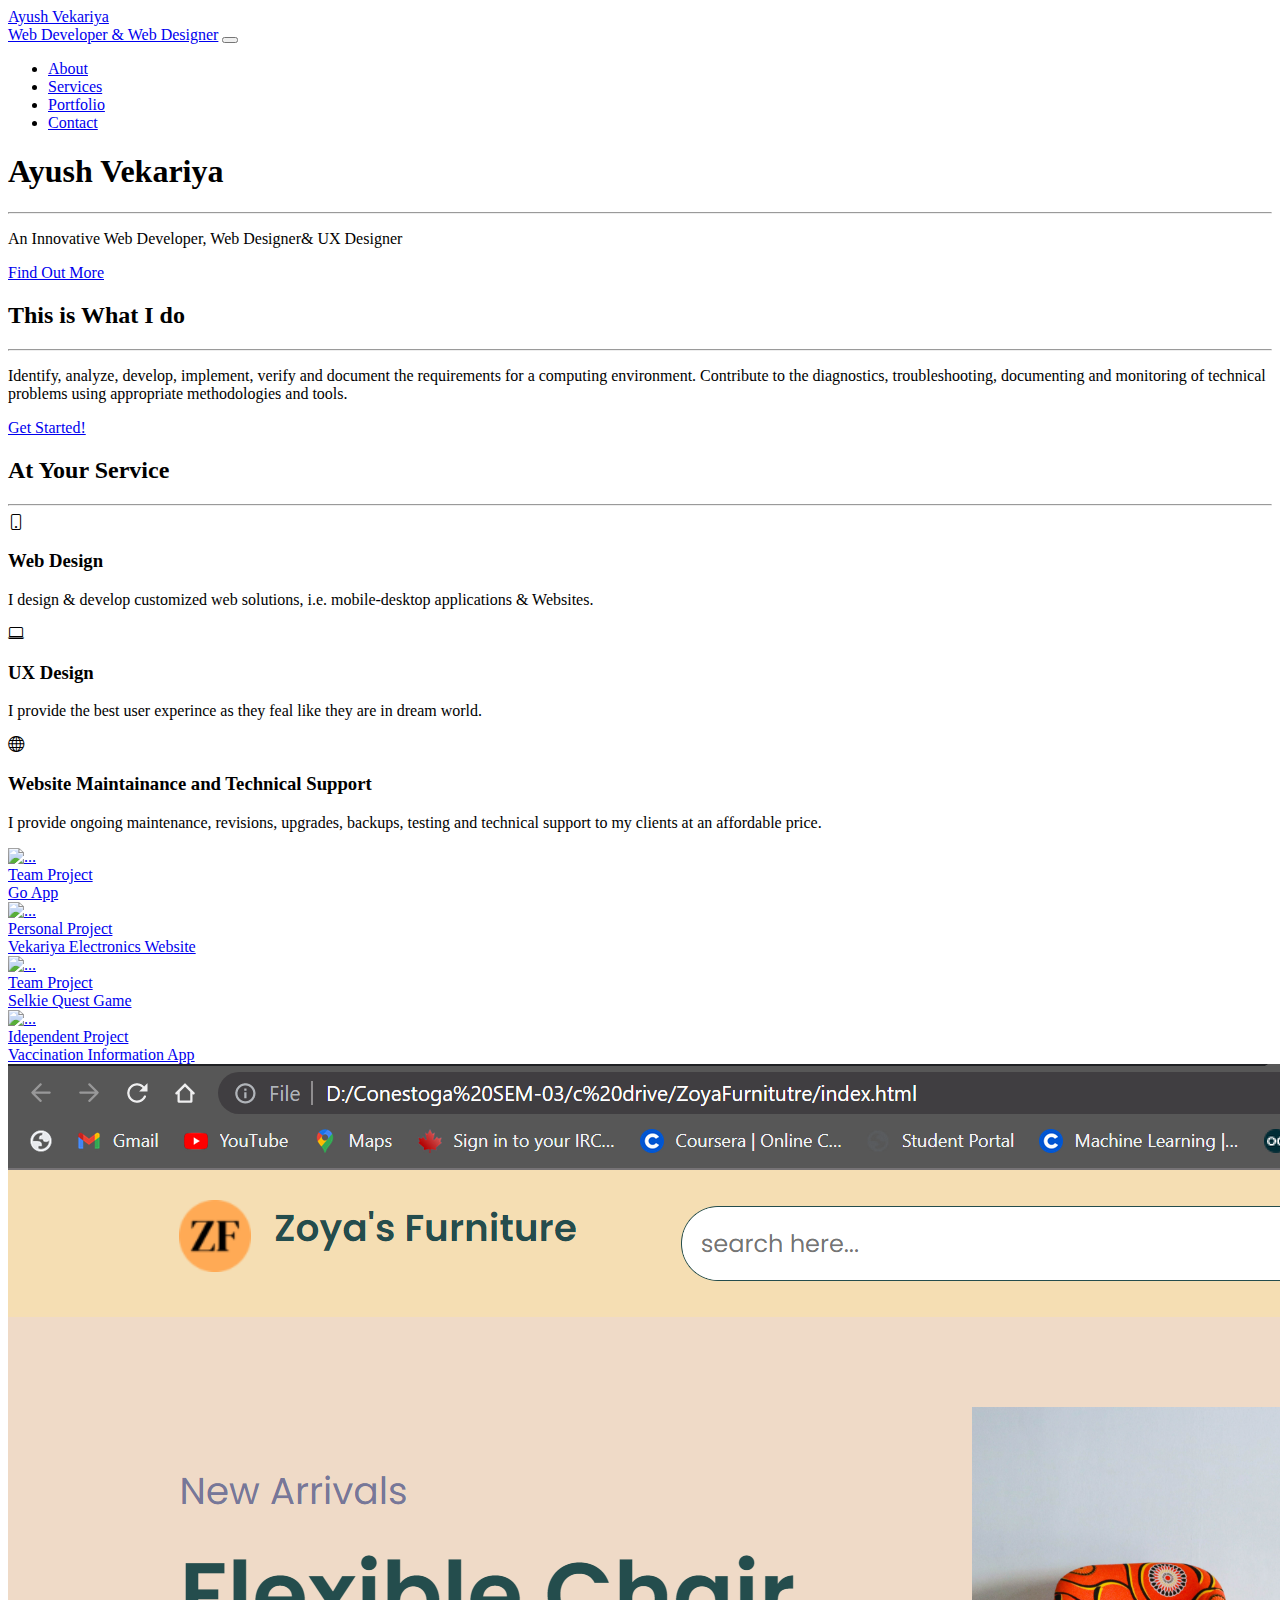
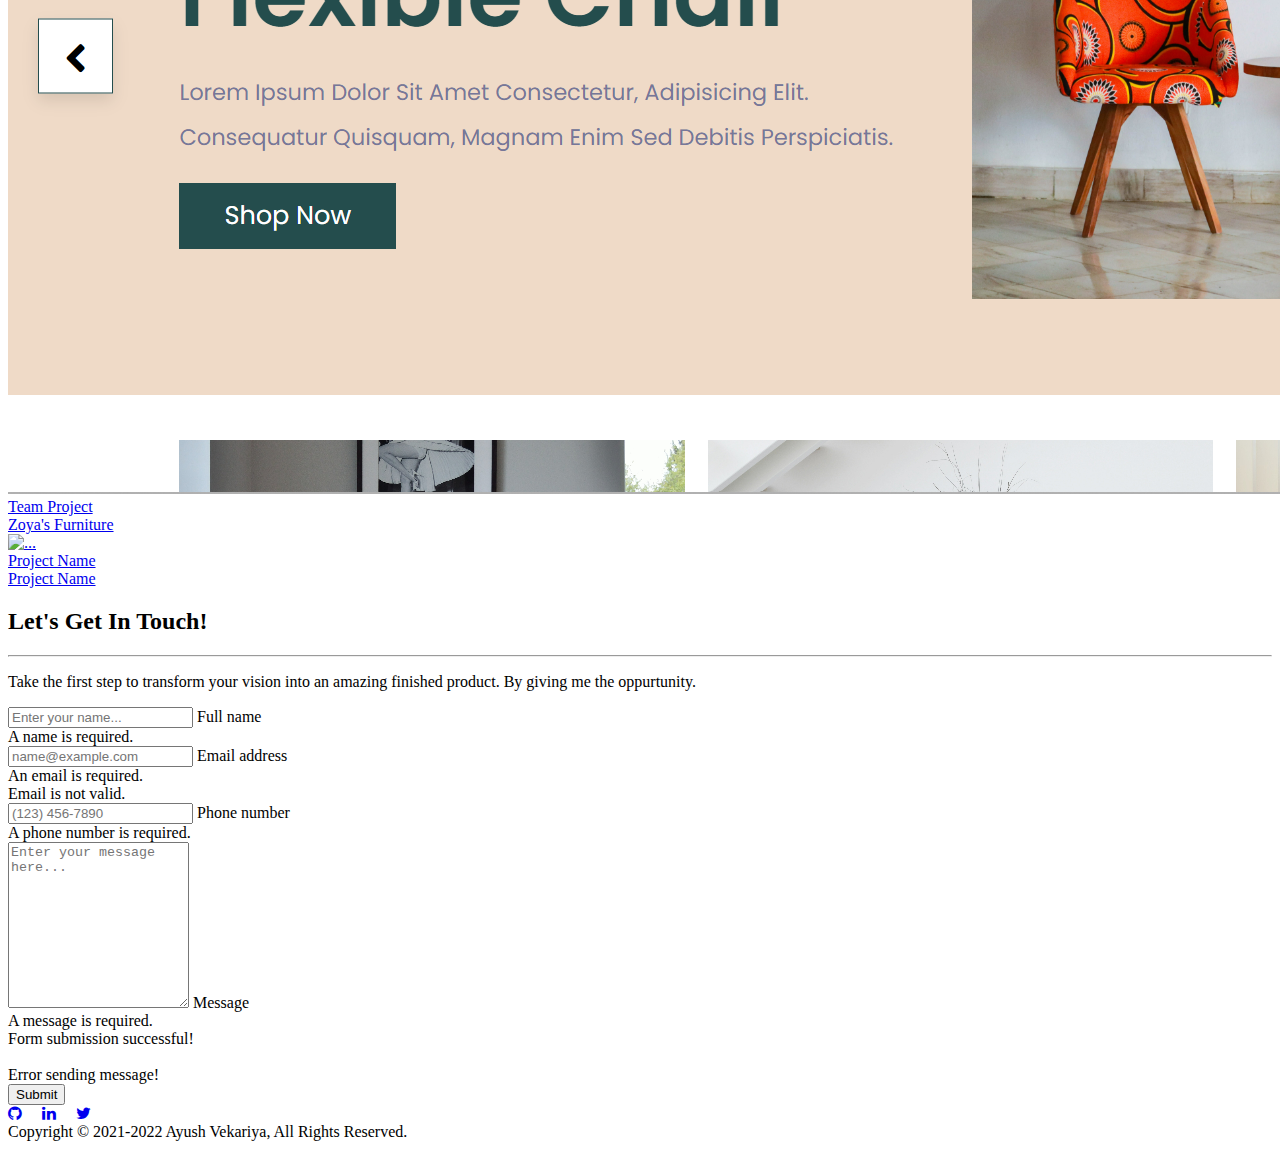
==== index.html @ dc9d815d "Update index.html" ====
<!DOCTYPE html>
<html lang="en">
    <head>
        <meta charset="utf-8" />
        <meta name="viewport" content="width=device-width, initial-scale=1, shrink-to-fit=no" />
        <meta name="description" content="" />
        <meta name="author" content="" />
        <title>Ayush Vekariya - Web Developer &amp; Web Designer </title>
        <!-- Favicon-->
        <link rel="icon" type="image/x-icon" href="assets/favicon.ico" />
        <!-- Bootstrap Icons-->
        <link href="https://cdn.jsdelivr.net/npm/bootstrap-icons@1.5.0/font/bootstrap-icons.css" rel="stylesheet" />
        <!-- Google fonts-->
        <link href="https://fonts.googleapis.com/css?family=Merriweather+Sans:400,700" rel="stylesheet" />
        <link href="https://fonts.googleapis.com/css?family=Merriweather:400,300,300italic,400italic,700,700italic" rel="stylesheet" type="text/css" />
        <!-- SimpleLightbox plugin CSS-->
        <link href="https://cdnjs.cloudflare.com/ajax/libs/SimpleLightbox/2.1.0/simpleLightbox.min.css" rel="stylesheet" />
        <!-- Core theme CSS (includes Bootstrap)-->
        <link href="css/styles.css" rel="stylesheet" />
        <link rel="stylesheet" href="https://maxcdn.bootstrapcdn.com/font-awesome/4.4.0/css/font-awesome.min.css">
    </head>
    <body id="page-top">
        <!-- Navigation-->
        <nav class="navbar navbar-expand-lg navbar-light fixed-top py-3" id="mainNav">
            <div class="container px-4 px-lg-5">
                <a class="navbar-brand" href="#page-top">Ayush Vekariya <br>Web Developer &amp; Web Designer</a>
                <button class="navbar-toggler navbar-toggler-right" type="button" data-bs-toggle="collapse" data-bs-target="#navbarResponsive" aria-controls="navbarResponsive" aria-expanded="false" aria-label="Toggle navigation"><span class="navbar-toggler-icon"></span></button>
                <div class="collapse navbar-collapse" id="navbarResponsive">
                    <ul class="navbar-nav ms-auto my-2 my-lg-0">
                        <li class="nav-item"><a class="nav-link" href="#about">About</a></li>
                        <li class="nav-item"><a class="nav-link" href="#services">Services</a></li>
                        <li class="nav-item"><a class="nav-link" href="#portfolio">Portfolio</a></li>
                        <li class="nav-item"><a class="nav-link" href="#contact">Contact</a></li>
                    </ul>
                </div>
            </div>
        </nav>
        <!-- Masthead-->
        <header class="masthead">
            <div class="container px-4 px-lg-5 h-100">
                <div class="row gx-4 gx-lg-5 h-100 align-items-center justify-content-center text-center">
                    <div class="col-lg-8 align-self-end">
                        <h1 class="text-white font-weight-bold">Ayush Vekariya 
                        </h1>
                        <hr class="divider" />
                    </div>
                    <div class="col-lg-8 align-self-baseline">
                        <p class="text-white-75 mb-5"> An Innovative  Web Developer, Web Designer&amp; UX Designer</p>
                        <a class="btn btn-primary btn-xl" href="#about">Find Out More</a>
                    </div>
                </div>
            </div>
        </header>
        <!-- About-->
        <section class="page-section bg-primary" id="about">
            <div class="container px-4 px-lg-5">
                <div class="row gx-4 gx-lg-5 justify-content-center">
                    <div class="col-lg-8 text-center">
                        <h2 class="text-white mt-0">This is What I do</h2>
                        <hr class="divider divider-light" />
                        <p class="text-white-75 mb-4">Identify, analyze, develop, implement, verify and document the requirements for a computing environment.
                        Contribute to the diagnostics, troubleshooting, documenting and monitoring of technical problems using appropriate methodologies and tools.</p>
                        <a class="btn btn-light btn-xl" href="#services">Get Started!</a>
                    </div>
                </div>
            </div>
        </section>
        <!-- Services-->
        <section class="page-section" id="services">
            <div class="container px-4 px-lg-5">
                <h2 class="text-center mt-0">At Your Service</h2>
                <hr class="divider" />
                <div class="row gx-4 gx-lg-5">
                    <div class="col-lg-3 col-md-6 text-center">
                        <div class="mt-5">
                            <div class="mb-2"><i class="bi-phone fs-1 text-primary"></i></div>
                            <h3 class="h4 mb-2">Web Design</h3>
                            <p class="text-muted mb-0"> I design & develop customized web solutions, i.e. mobile-desktop applications & Websites.</p>
                        </div>
                    </div>
                    <div class="col-lg-3 col-md-6 text-center">
                        <div class="mt-5">
                            <div class="mb-2"><i class="bi-laptop fs-1 text-primary"></i></div>
                            <h3 class="h4 mb-2">UX Design</h3>
                            <p class="text-muted mb-0">I provide the best user experince as they feal like they are in dream world.</p>
                        </div>
                    </div>
                    <div class="col-lg-3 col-md-6 text-center">
                        <div class="mt-5">
                            <div class="mb-2"><i class="bi-globe fs-1 text-primary"></i></div>
                            <h3 class="h4 mb-2">Website Maintainance and Technical Support</h3>
                            <p class="text-muted mb-0">I provide ongoing maintenance, revisions, upgrades, backups, testing and technical support to my clients at an affordable price. </p>
                        </div>
                    </div>
                    <!-- <div class="col-lg-3 col-md-6 text-center">
                        <div class="mt-5">
                            <div class="mb-2"><i class="bi-heart fs-1 text-primary"></i></div>
                            <h3 class="h4 mb-2">Made with love</h3>
                            <p class="text-muted mb-0">Is it really open source if it's not made with love?</p>
                        </div>
                    </div> -->
                </div>
            </div>
        </section>
        <!-- Portfolio-->
        <div id="portfolio">
            <div class="container-fluid p-0">
                <div class="row g-0">
                    <div class="col-lg-4 col-sm-6">
                        <a class="portfolio-box" href="assets/img/portfolio/fullsize/1.jpeg" title="Go App">
                            <img class="img-fluid" src="assets/img/portfolio/thumbnails/1.jpeg" alt="..." />
                            <div class="portfolio-box-caption">
                                <div class="project-category text-white-50">Team Project</div>
                                <div class="project-name">Go App</div>
                            </div>
                        </a>
                    </div>
                    <div class="col-lg-4 col-sm-6">
                        <a class="portfolio-box" href="assets/img/portfolio/fullsize/2.png" title="Vekariya Electronics Website">
                            <img class="img-fluid" src="assets/img/portfolio/thumbnails/2.png" alt="..." />
                            <div class="portfolio-box-caption">
                                <div class="project-category text-white-50">Personal Project</div>
                                <div class="project-name">Vekariya Electronics Website</div>
                            </div>
                        </a>
                    </div>
                    <div class="col-lg-4 col-sm-6">
                        <a class="portfolio-box" href="assets/img/portfolio/fullsize/3.jpg" title="Selkie Quest Game">
                            <img class="img-fluid" src="assets/img/portfolio/thumbnails/3.jpg" alt="..." />
                            <div class="portfolio-box-caption">
                                <div class="project-category text-white-50">Team Project</div>
                                <div class="project-name">Selkie Quest Game</div>
                            </div>
                        </a>
                    </div>
                    <div class="col-lg-4 col-sm-6">
                        <a class="portfolio-box" href="assets/img/portfolio/fullsize/4.png" title="Vaccination Information App">
                            <img class="img-fluid" src="assets/img/portfolio/thumbnails/4.png" alt="..." />
                            <div class="portfolio-box-caption">
                                <div class="project-category text-white-50">Idependent Project</div>
                                <div class="project-name">Vaccination Information App</div>
                            </div>
                        </a>
                    </div>
                    <div class="col-lg-4 col-sm-6">
                        <a class="portfolio-box" href="assets/img/portfolio/fullsize/Zoya.png" title="Zoya's Furniture">
                            <img class="img-fluid" src="assets/img/portfolio/thumbnails/Zoya.png" alt="..." />
                            <div class="portfolio-box-caption">
                                <div class="project-category text-white-50">Team Project</div>
                                <div class="project-name">Zoya's Furniture</div>
                            </div>
                        </a>
                    </div>
                    <div class="col-lg-4 col-sm-6">
                        <a class="portfolio-box" href="assets/img/portfolio/fullsize/6.jpg" title="Project Name">
                            <img class="img-fluid" src="assets/img/portfolio/thumbnails/6.jpg" alt="..." />
                            <div class="portfolio-box-caption p-3">
                                <div class="project-category text-white-50">Project Name</div>
                                <div class="project-name">Project Name</div>
                            </div>
                        </a>
                    </div>
                </div>
            </div>
        </div>
        <!-- Call to action-->
        <!-- <section class="page-section bg-dark text-white">
            <div class="container px-4 px-lg-5 text-center">
                <h2 class="mb-4">Free Download at Start Bootstrap!</h2>
                <a class="btn btn-light btn-xl" href="https://startbootstrap.com/theme/creative/">Download Now!</a>
            </div>
        </section> -->
        <!-- Contact-->
        <section class="page-section" id="contact">
            <div class="container px-4 px-lg-5">
                <div class="row gx-4 gx-lg-5 justify-content-center">
                    <div class="col-lg-8 col-xl-6 text-center">
                        <h2 class="mt-0">Let's Get In Touch!</h2>
                        <hr class="divider" />
                        <p class="text-muted mb-5">Take the first step to transform your vision into an amazing finished product. By giving me the oppurtunity.</p>
                    </div>
                </div>
                <div class="row gx-4 gx-lg-5 justify-content-center mb-5">
                    <div class="col-lg-6">
                        <!-- * * * * * * * * * * * * * * *-->
                        <!-- * * SB Forms Contact Form * *-->
                        <!-- * * * * * * * * * * * * * * *-->
                        <!-- This form is pre-integrated with SB Forms.-->
                        <!-- To make this form functional, sign up at-->
                        <!-- https://startbootstrap.com/solution/contact-forms-->
                        <!-- to get an API token!-->
                        <form id="contactForm" data-sb-form-api-token="API_TOKEN">
                            <!-- Name input-->
                            <div class="form-floating mb-3">
                                <input class="form-control" id="name" type="text" placeholder="Enter your name..." data-sb-validations="required" />
                                <label for="name">Full name</label>
                                <div class="invalid-feedback" data-sb-feedback="name:required">A name is required.</div>
                            </div>
                            <!-- Email address input-->
                            <div class="form-floating mb-3">
                                <input class="form-control" id="email" type="email" placeholder="name@example.com" data-sb-validations="required,email" />
                                <label for="email">Email address</label>
                                <div class="invalid-feedback" data-sb-feedback="email:required">An email is required.</div>
                                <div class="invalid-feedback" data-sb-feedback="email:email">Email is not valid.</div>
                            </div>
                            <!-- Phone number input-->
                            <div class="form-floating mb-3">
                                <input class="form-control" id="phone" type="tel" placeholder="(123) 456-7890" data-sb-validations="required" />
                                <label for="phone">Phone number</label>
                                <div class="invalid-feedback" data-sb-feedback="phone:required">A phone number is required.</div>
                            </div>
                            <!-- Message input-->
                            <div class="form-floating mb-3">
                                <textarea class="form-control" id="message" type="text" placeholder="Enter your message here..." style="height: 10rem" data-sb-validations="required"></textarea>
                                <label for="message">Message</label>
                                <div class="invalid-feedback" data-sb-feedback="message:required">A message is required.</div>
                            </div>
                            <!-- Submit success message-->
                            <!---->
                            <!-- This is what your users will see when the form-->
                            <!-- has successfully submitted-->
                            <div class="d-none" id="submitSuccessMessage">
                               <div class="text-center mb-3">
                                    <div class="fw-bolder">Form submission successful!</div>
                                    <br />
                                    <a href=""></a>
                                </div>
                            </div>
                            <!-- Submit error message-->
                            <!---->
                            <!-- This is what your users will see when there is-->
                            <!-- an error submitting the form-->
                            <div class="d-none" id="submitErrorMessage"><div class="text-center text-danger mb-3">Error sending message!</div></div>
                            <!-- Submit Button-->
                            <div class="d-grid"><button class="btn btn-primary btn-xl disabled" id="submitButton" type="submit">Submit</button></div>
                        </form>
                    </div>
                </div>
                <div class="row gx-4 gx-lg-5 justify-content-center">
                    <div class="col-lg-4 text-center mb-5 mb-lg-0">
                        <a href="https://github.com/AyushV75" class="wow fadeInUp" data-wow-delay=".4s"><i class="fa fa-github"></i></a>&nbsp;&nbsp;&nbsp;&nbsp;
                        <a href="https://www.linkedin.com/in/ayush-vekariya-3607ba220/" class="wow fadeInUp" data-wow-delay=".5s"><i class="fa fa-linkedin"></i></a>&nbsp;&nbsp;&nbsp;&nbsp;
                        <a href="https://twitter.com/AyushVekariya?t=LceZ8kjM4Z-zGtiPmvy_Mw&s=09" class="wow fadeInUp" data-wow-delay=".5s"><i class="fa fa-twitter"></i></a>
                    </div>
                </div>
            </div>
        </section>
        <!-- Footer-->
        <footer class="bg-light py-5">
            <div class="container px-4 px-lg-5"><div class="small text-center text-muted">Copyright &copy; 2021-2022 Ayush Vekariya, All Rights Reserved.</div>
        </div>
        </footer>
        <!-- Bootstrap core JS-->
        <script src="https://cdn.jsdelivr.net/npm/bootstrap@5.1.3/dist/js/bootstrap.bundle.min.js"></script>
        <!-- SimpleLightbox plugin JS-->
        <script src="https://cdnjs.cloudflare.com/ajax/libs/SimpleLightbox/2.1.0/simpleLightbox.min.js"></script>
        <!-- Core theme JS-->
        <script src="js/scripts.js"></script>
        <!-- * * * * * * * * * * * * * * * * * * * * * * * * * * * * * * * * * * * * * * * *-->
        <!-- * *                               SB Forms JS                               * *-->
        <!-- * * Activate your form at https://startbootstrap.com/solution/contact-forms * *-->
        <!-- * * * * * * * * * * * * * * * * * * * * * * * * * * * * * * * * * * * * * * * *-->
        <script src="https://cdn.startbootstrap.com/sb-forms-latest.js"></script>
    </body>
</html>
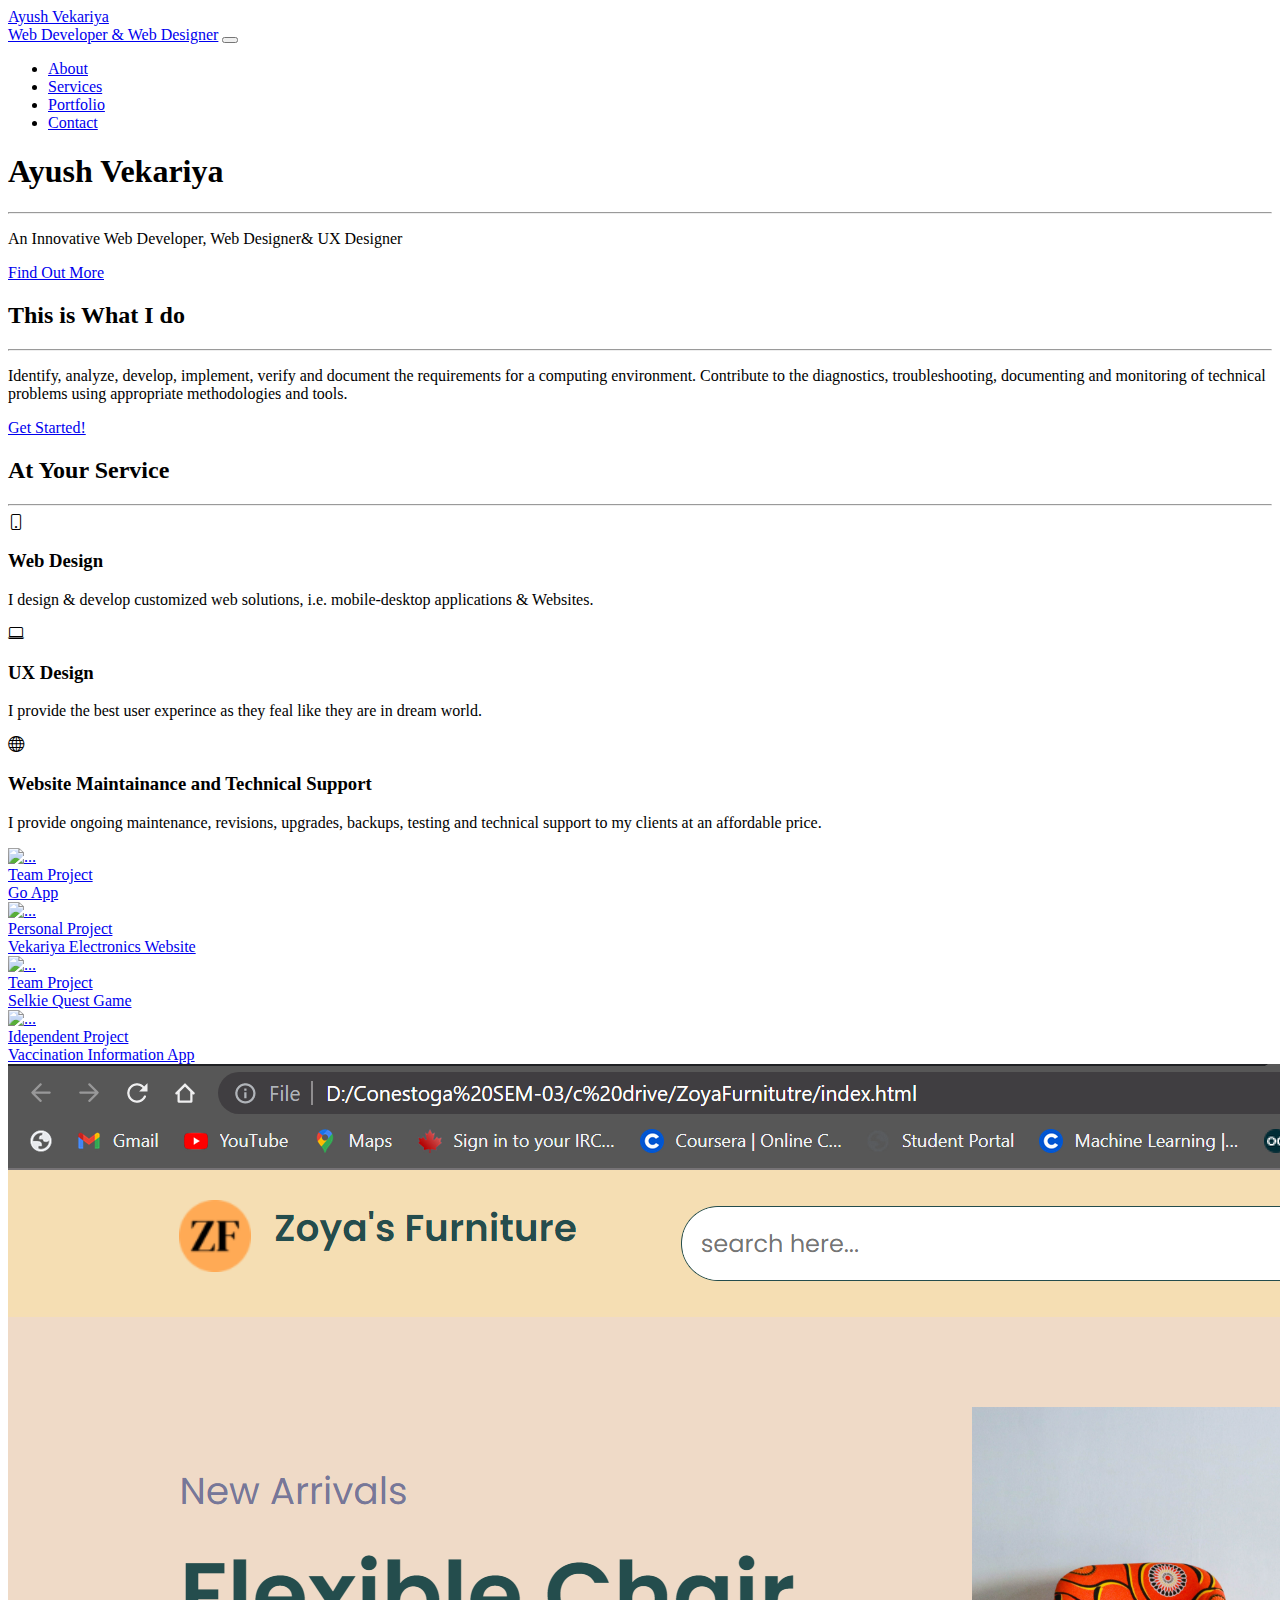
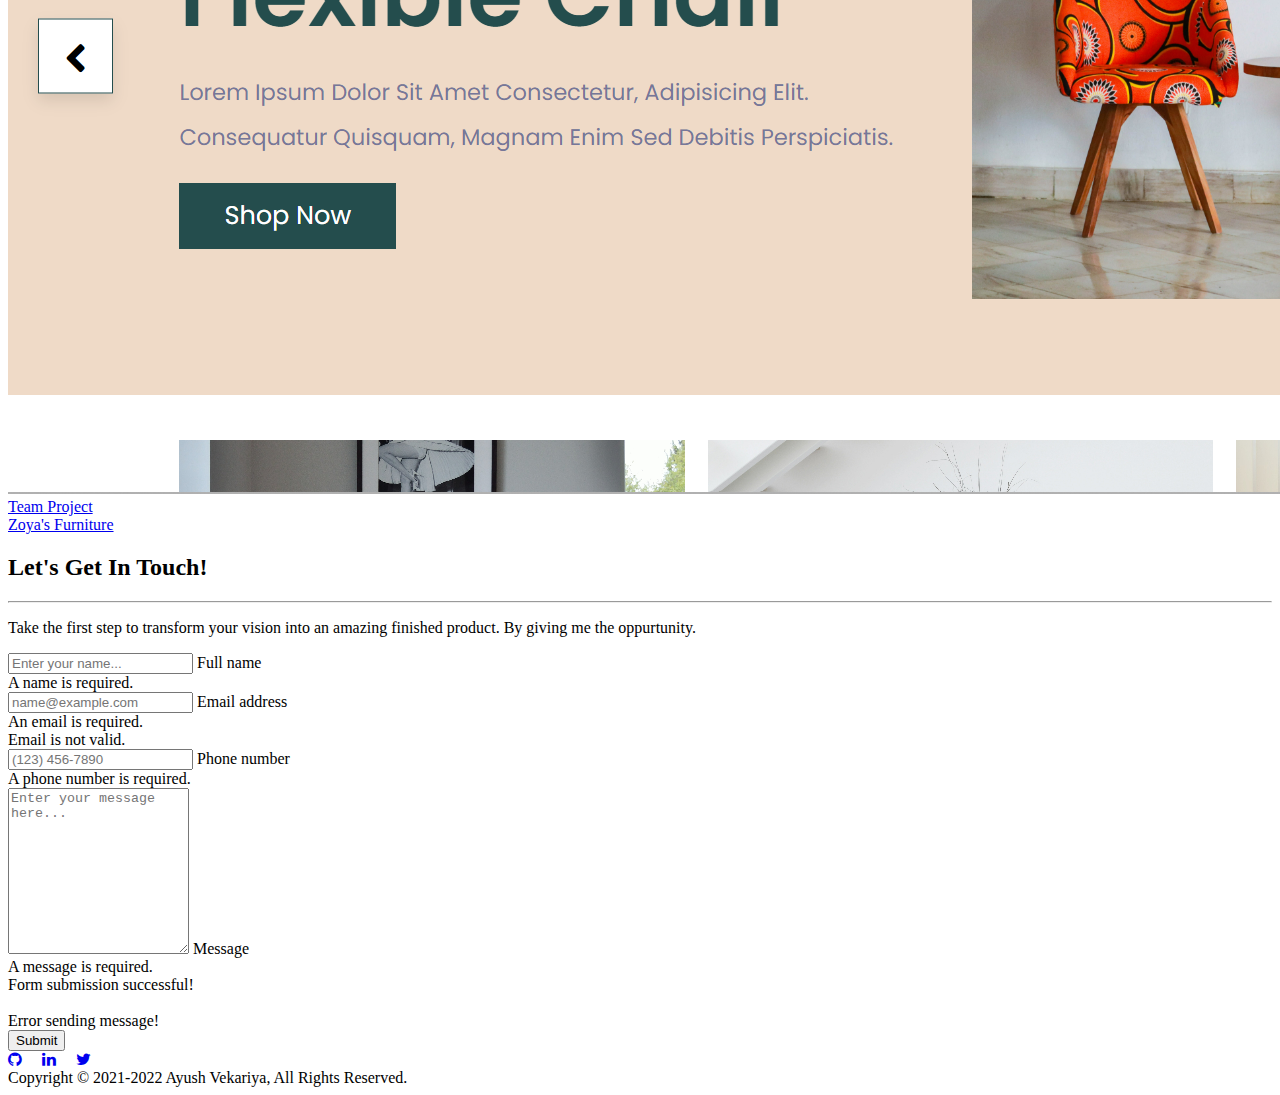
==== commit c3529950: "Update index.html" ====
--- a/index.html
+++ b/index.html
@@ -151,7 +151,7 @@
                             </div>
                         </a>
                     </div>
-                    <div class="col-lg-4 col-sm-6">
+<!--                     <div class="col-lg-4 col-sm-6">
                         <a class="portfolio-box" href="assets/img/portfolio/fullsize/6.jpg" title="Project Name">
                             <img class="img-fluid" src="assets/img/portfolio/thumbnails/6.jpg" alt="..." />
                             <div class="portfolio-box-caption p-3">
@@ -159,7 +159,7 @@
                                 <div class="project-name">Project Name</div>
                             </div>
                         </a>
-                    </div>
+                    </div> -->
                 </div>
             </div>
         </div>
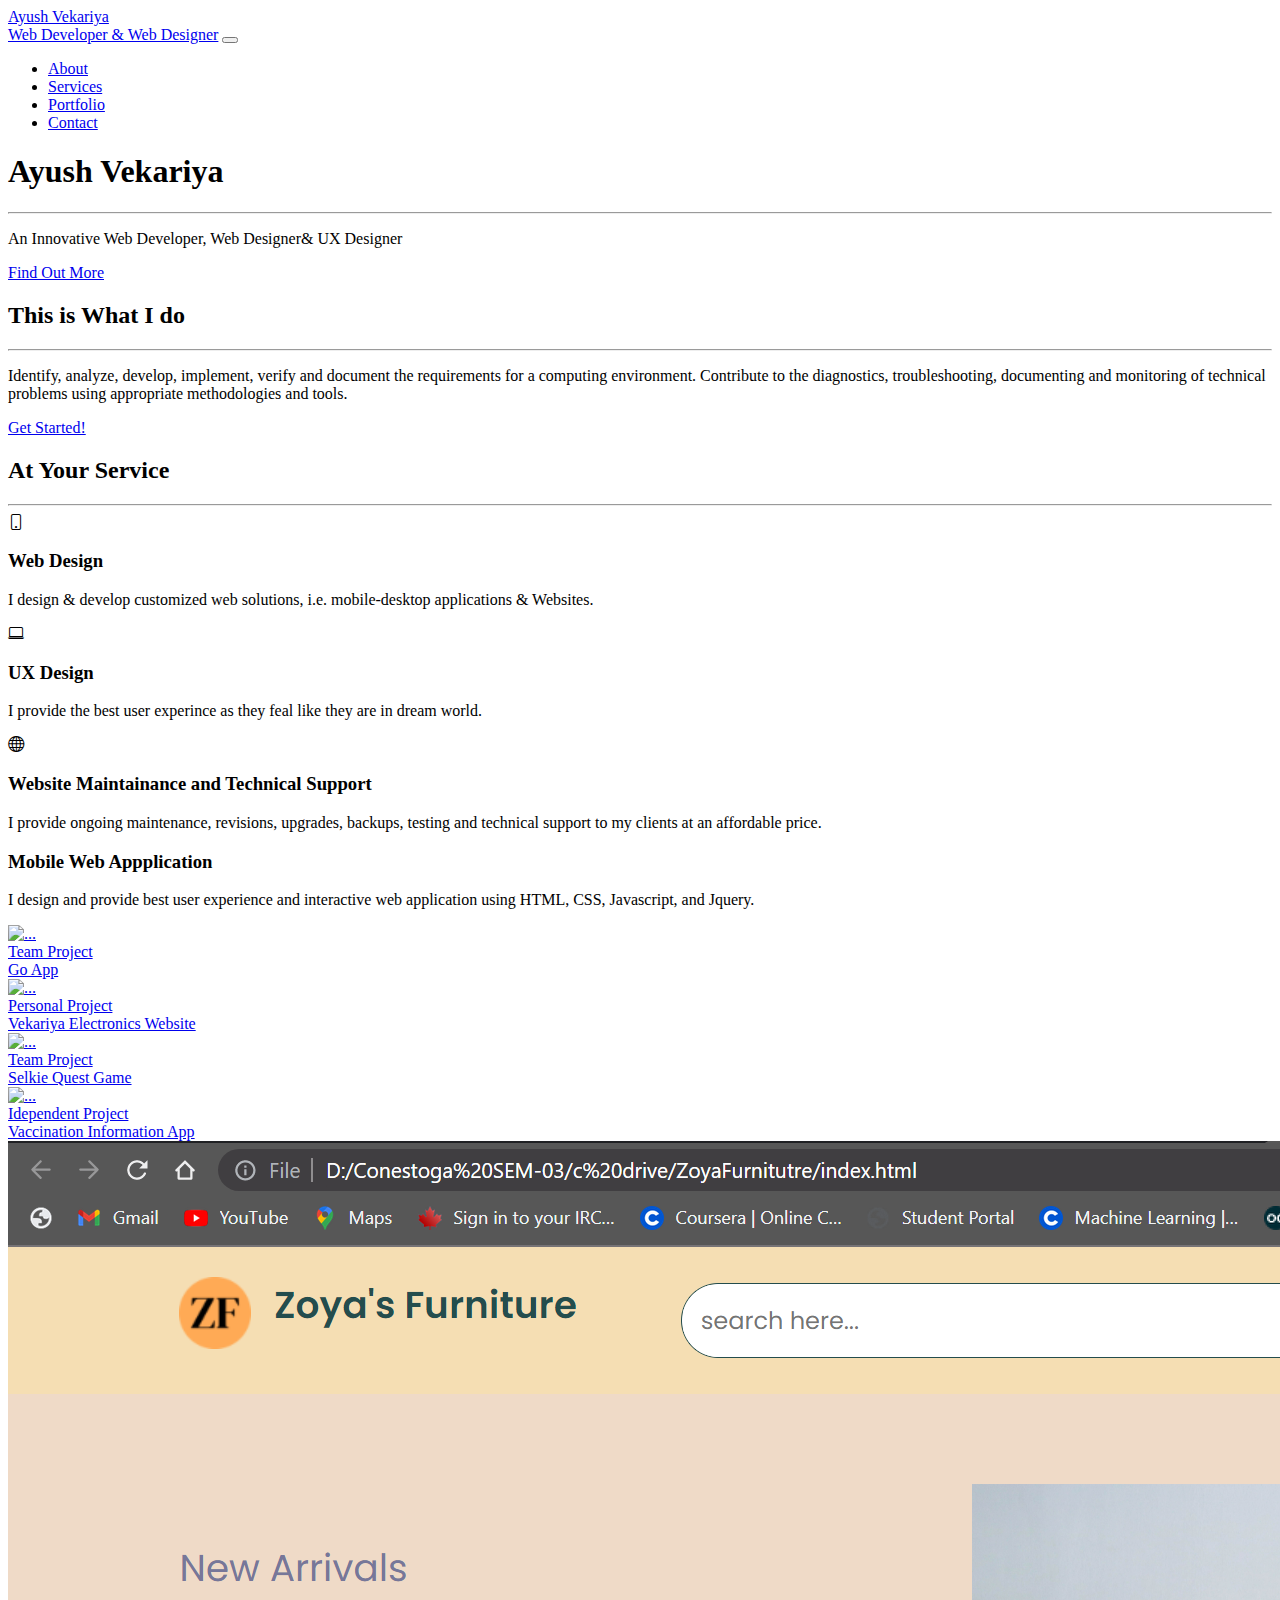
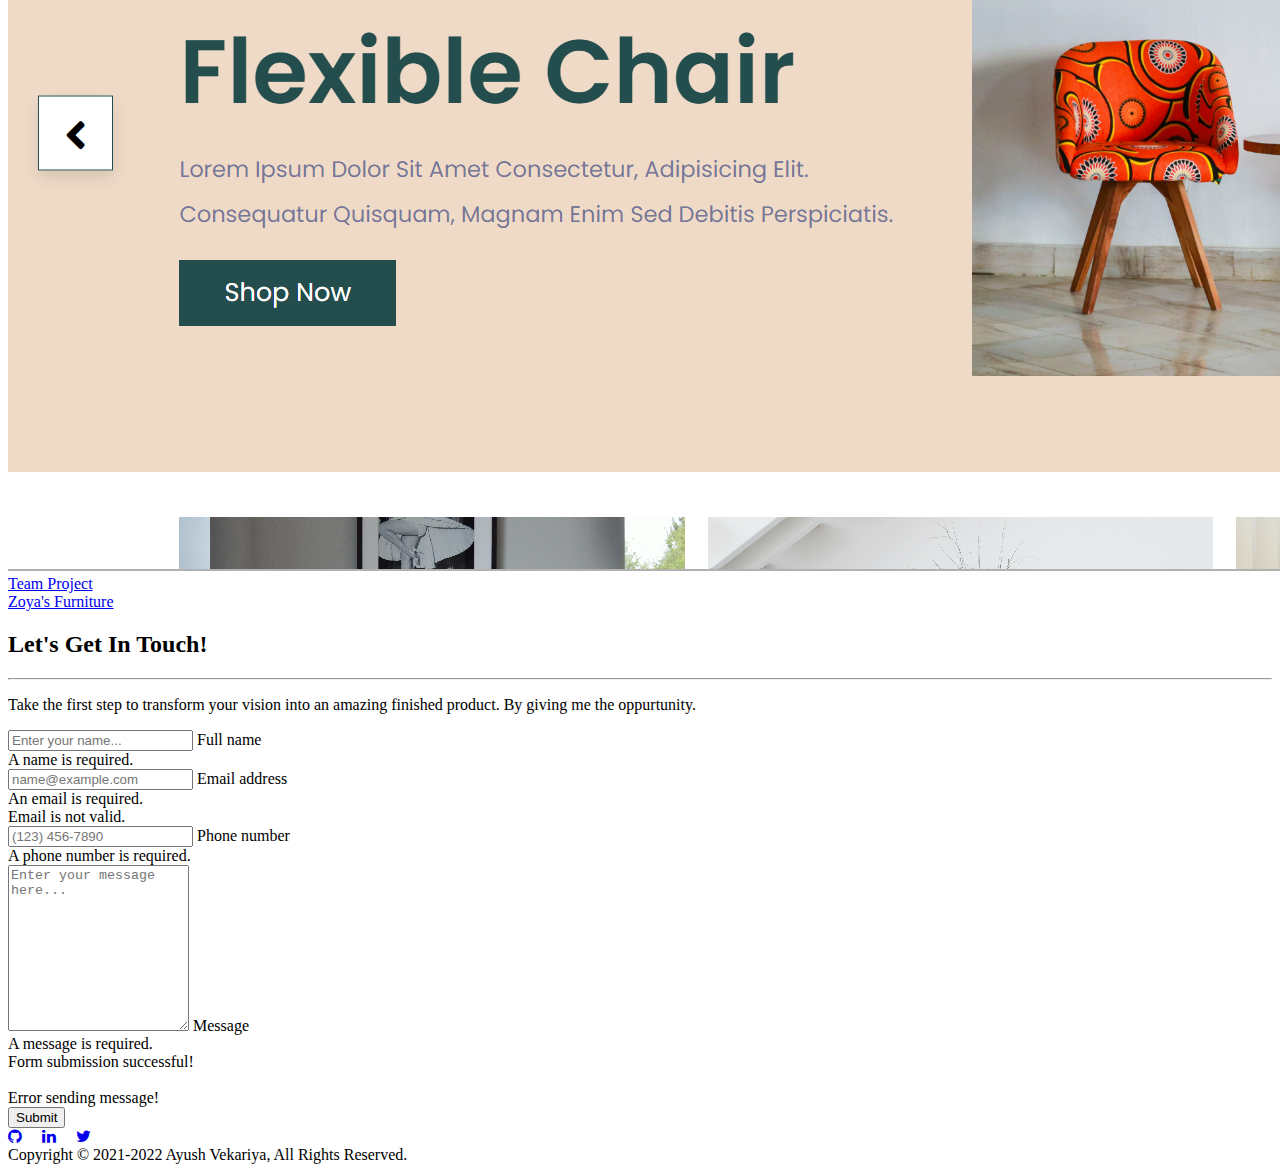
==== commit db02d249: "Update index.html" ====
--- a/index.html
+++ b/index.html
@@ -92,13 +92,13 @@
                             <p class="text-muted mb-0">I provide ongoing maintenance, revisions, upgrades, backups, testing and technical support to my clients at an affordable price. </p>
                         </div>
                     </div>
-                    <!-- <div class="col-lg-3 col-md-6 text-center">
-                        <div class="mt-5">
-                            <div class="mb-2"><i class="bi-heart fs-1 text-primary"></i></div>
-                            <h3 class="h4 mb-2">Made with love</h3>
-                            <p class="text-muted mb-0">Is it really open source if it's not made with love?</p>
-                        </div>
-                    </div> -->
+                    <div class="col-lg-3 col-md-6 text-center">
+                        <div class="mt-5">
+                            <div class="mb-2"><i class="bi-computer fs-1 text-primary"></i></div>
+                            <h3 class="h4 mb-2"> Mobile Web Appplication</h3>
+                            <p class="text-muted mb-0">I design and provide best user experience and interactive web application using HTML, CSS, Javascript, and Jquery.</p>
+                        </div>
+                    </div>
                 </div>
             </div>
         </section>
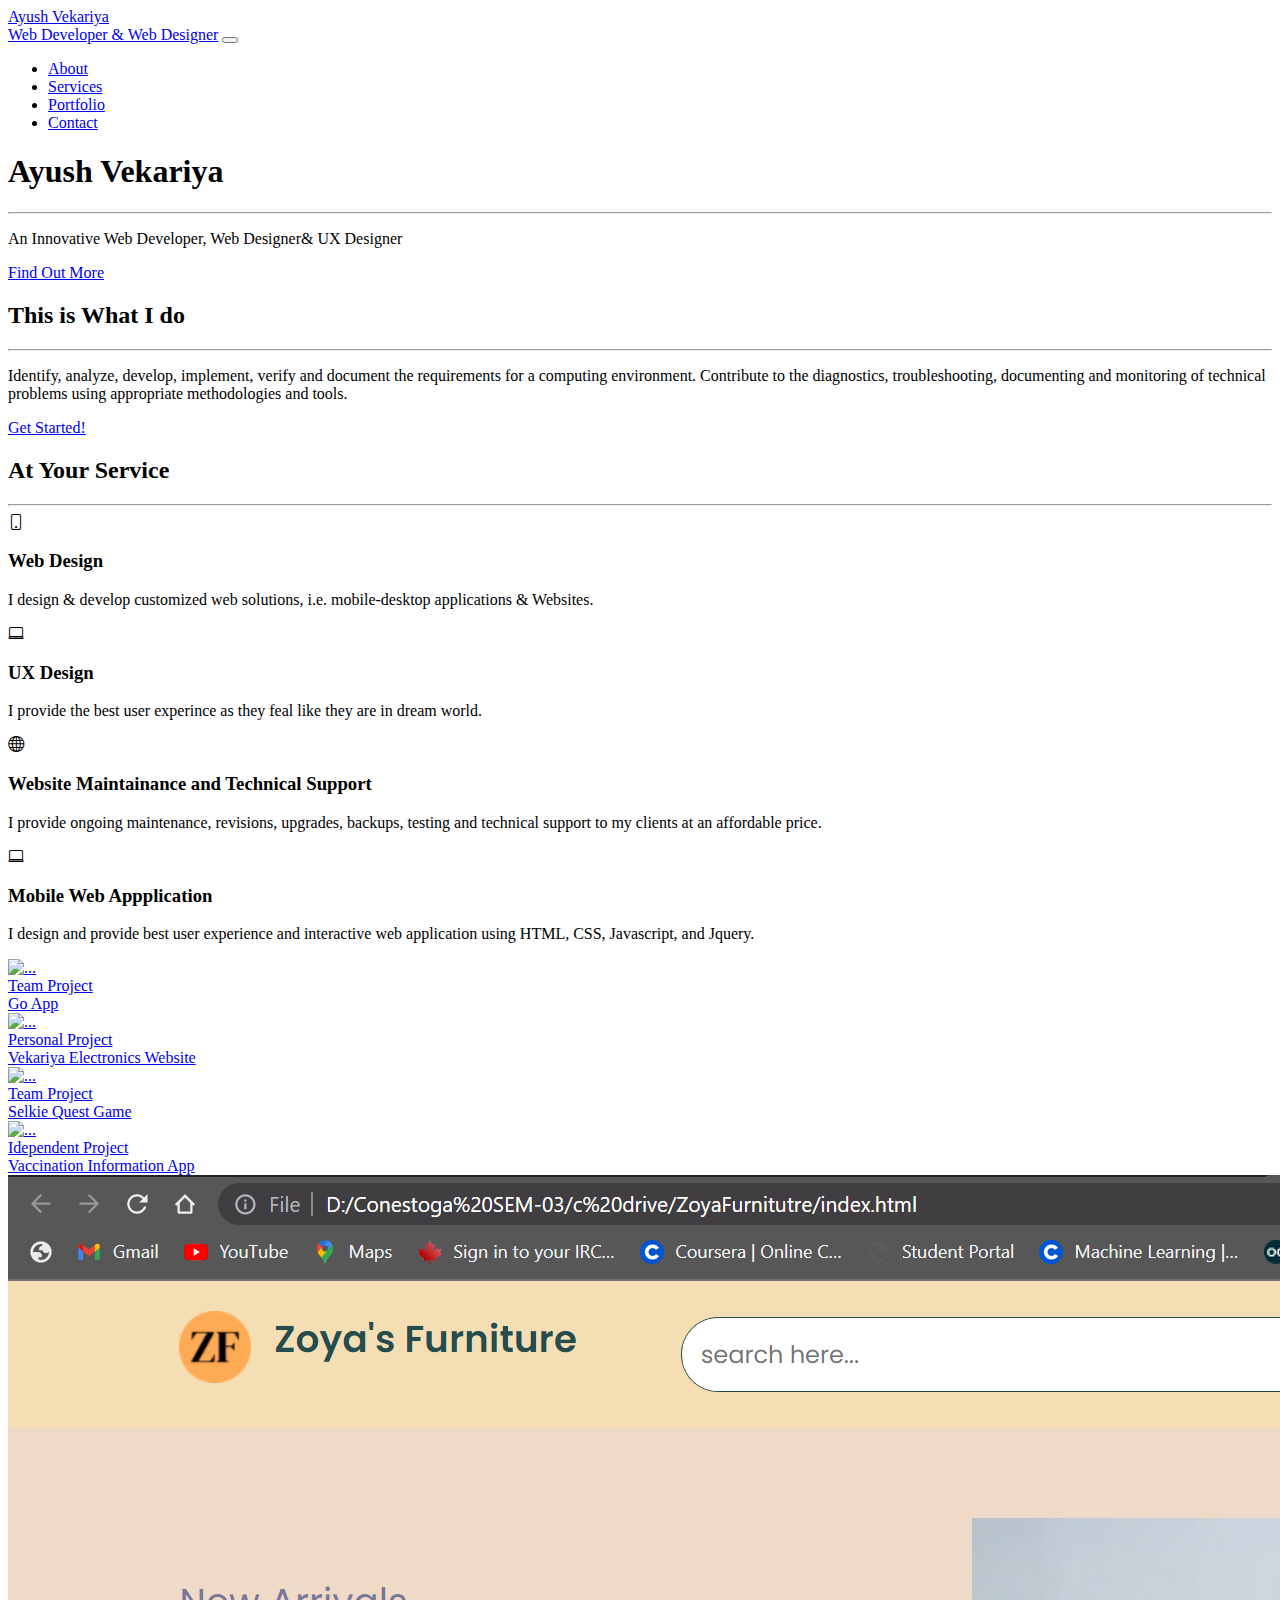
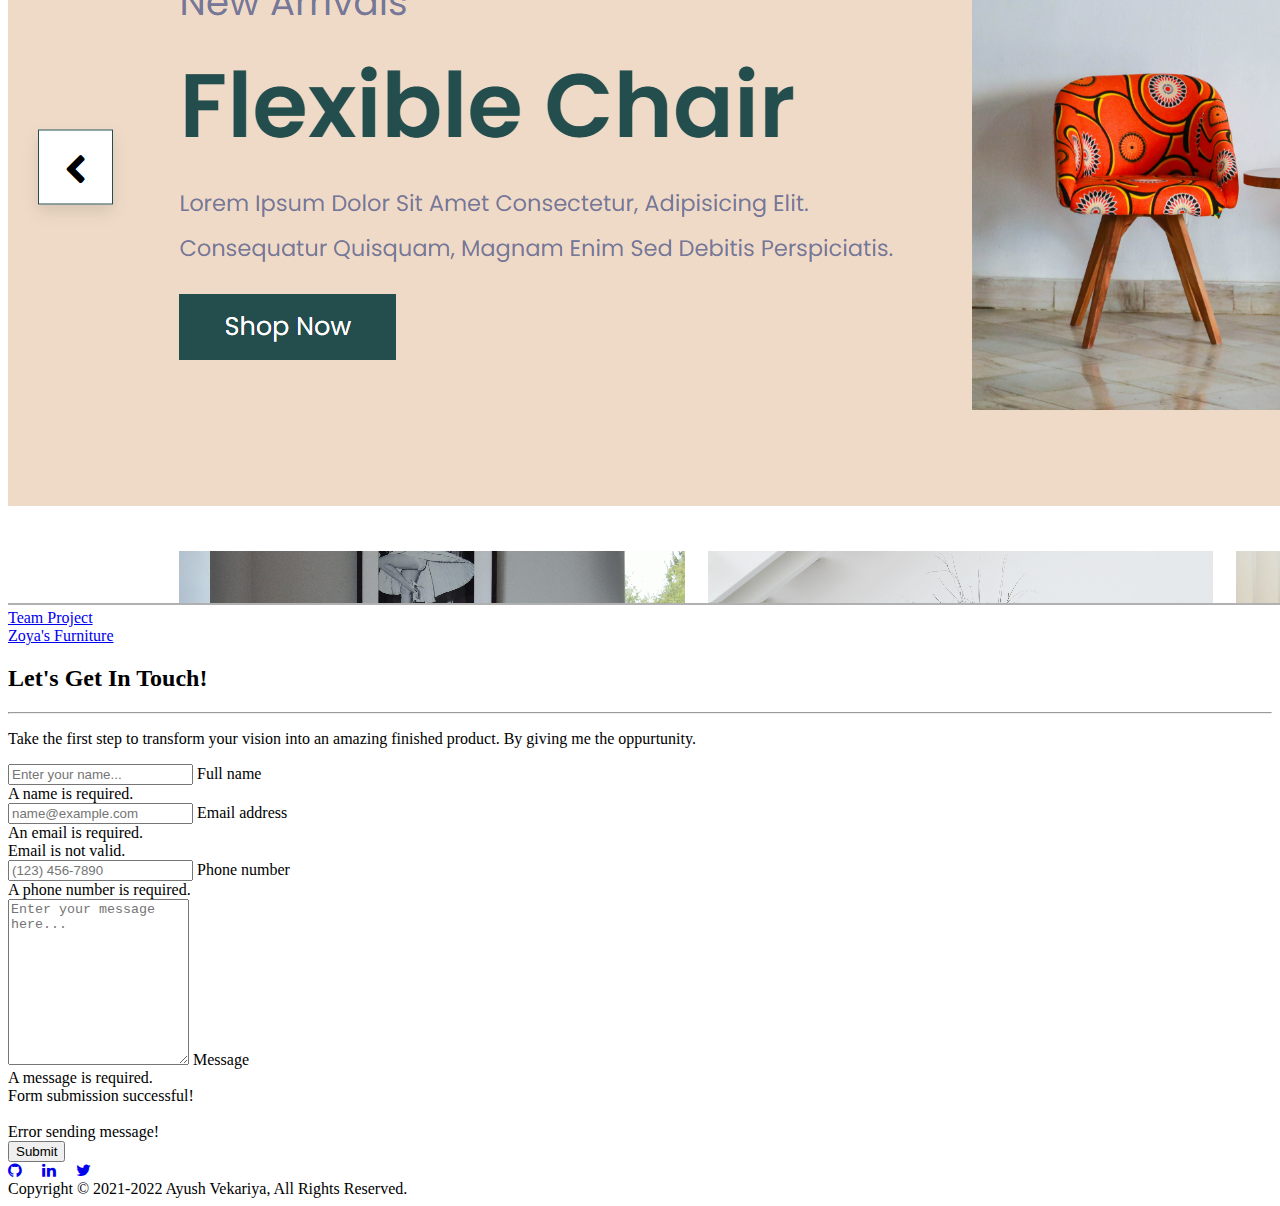
==== commit cb3e8f46: "Update index.html" ====
--- a/index.html
+++ b/index.html
@@ -94,7 +94,7 @@
                     </div>
                     <div class="col-lg-3 col-md-6 text-center">
                         <div class="mt-5">
-                            <div class="mb-2"><i class="bi-computer fs-1 text-primary"></i></div>
+                            <div class="mb-2"><i class="bi-laptop fs-1 text-primary"></i></div>
                             <h3 class="h4 mb-2"> Mobile Web Appplication</h3>
                             <p class="text-muted mb-0">I design and provide best user experience and interactive web application using HTML, CSS, Javascript, and Jquery.</p>
                         </div>
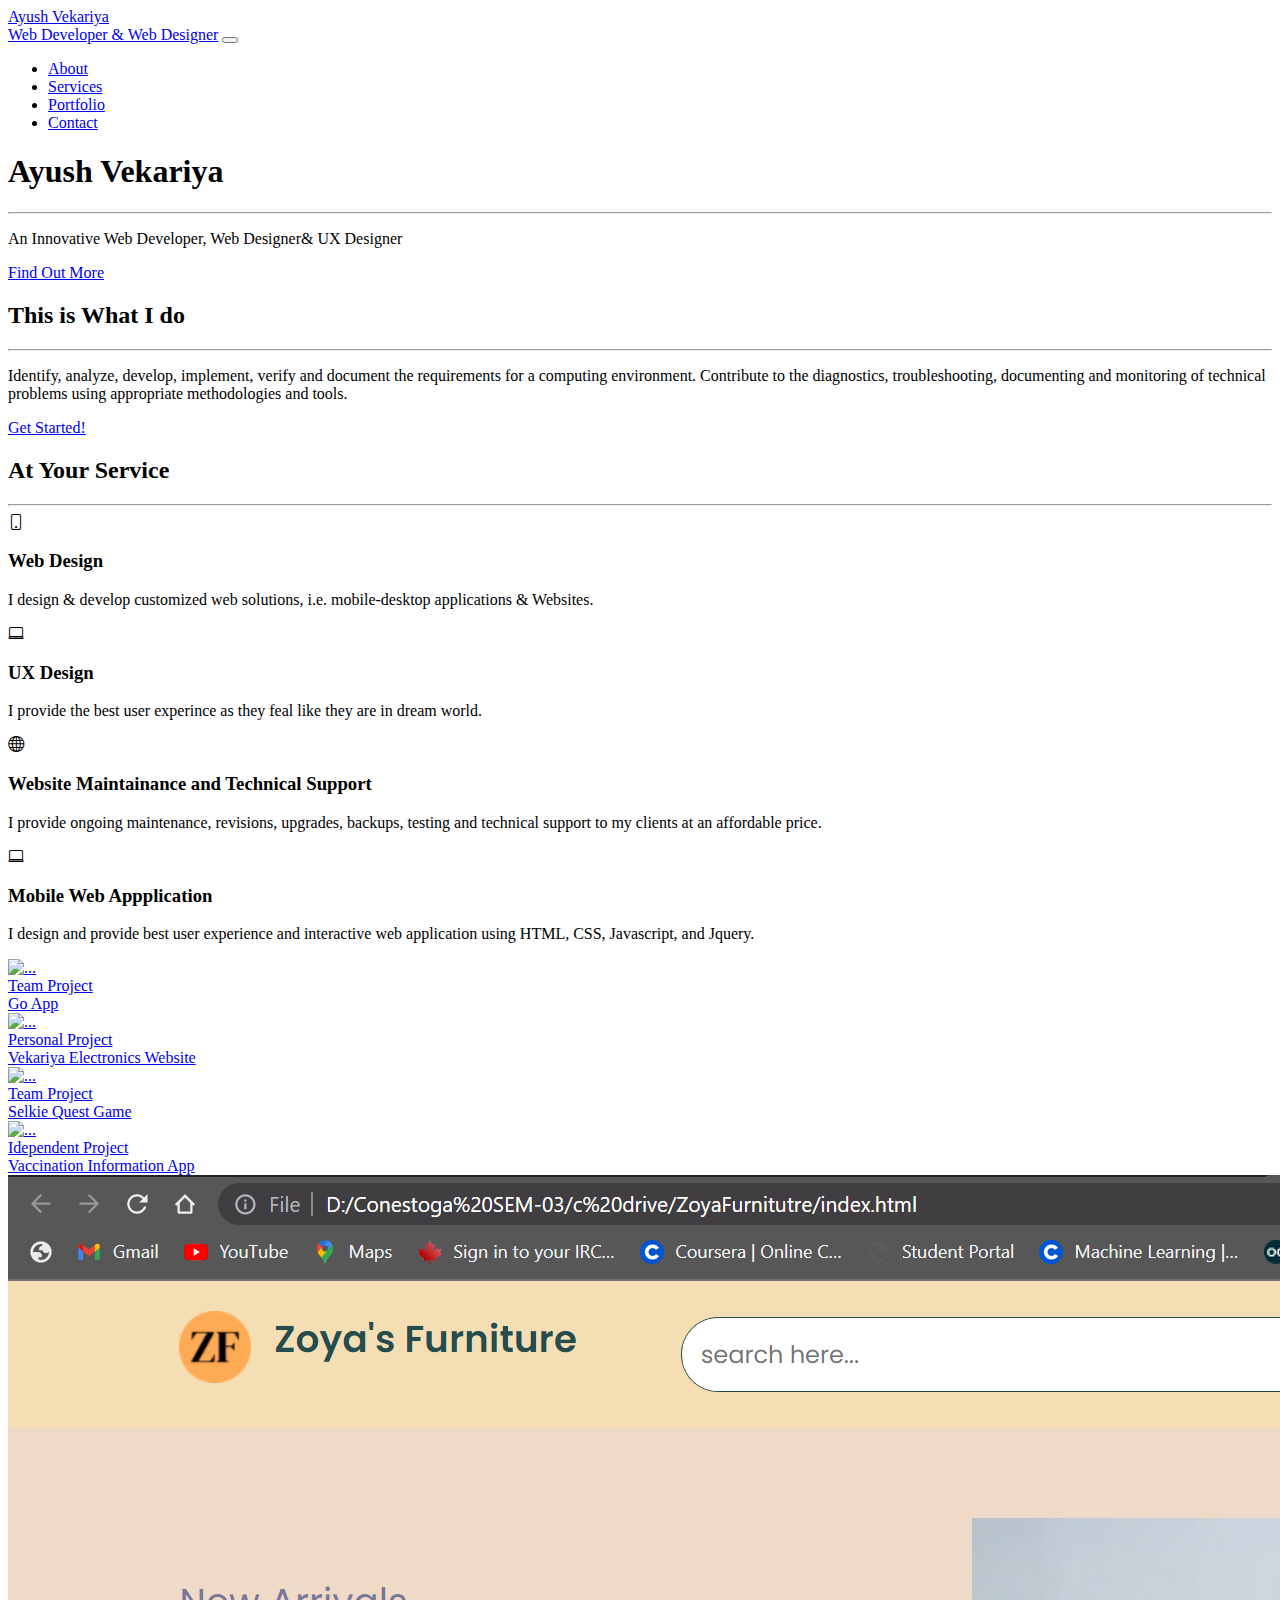
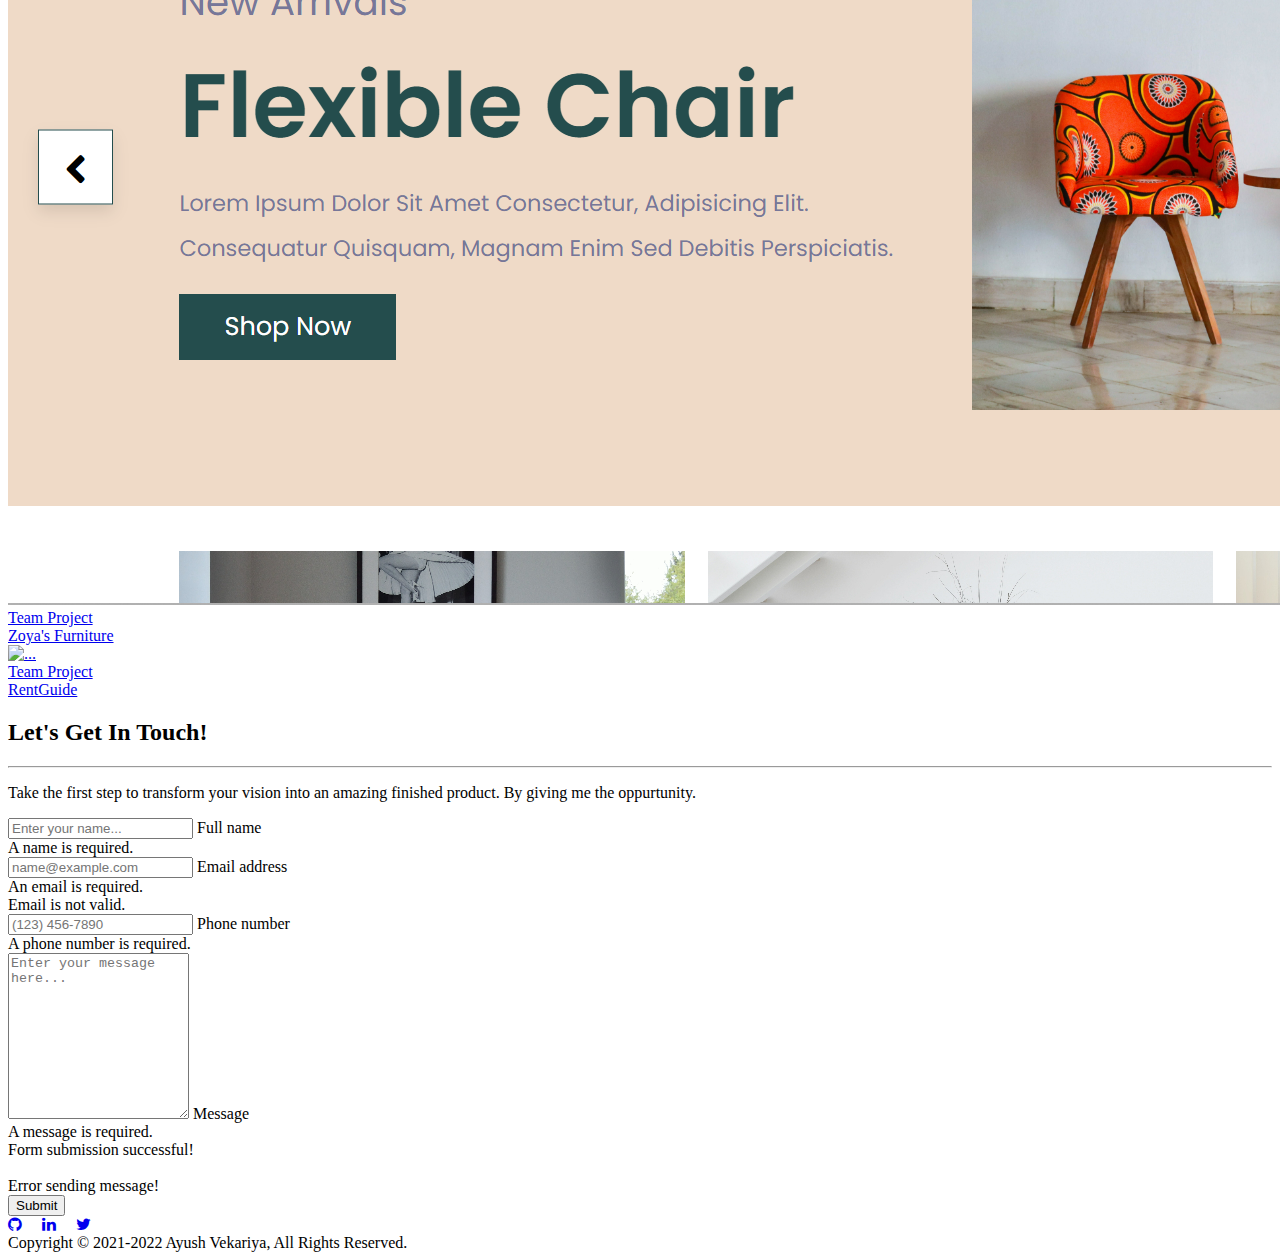
==== commit 5c4f385f: "Update index.html" ====
--- a/index.html
+++ b/index.html
@@ -151,15 +151,15 @@
                             </div>
                         </a>
                     </div>
-<!--                     <div class="col-lg-4 col-sm-6">
-                        <a class="portfolio-box" href="assets/img/portfolio/fullsize/6.jpg" title="Project Name">
+                  <div class="col-lg-4 col-sm-6">
+                        <a class="portfolio-box" href="assets/img/portfolio/fullsize/6.jpg" title="RentGuide">
                             <img class="img-fluid" src="assets/img/portfolio/thumbnails/6.jpg" alt="..." />
                             <div class="portfolio-box-caption p-3">
-                                <div class="project-category text-white-50">Project Name</div>
-                                <div class="project-name">Project Name</div>
-                            </div>
-                        </a>
-                    </div> -->
+                                <div class="project-category text-white-50">Team Project</div>
+                                <div class="project-name">RentGuide</div>
+                            </div>
+                        </a>
+                    </div> 
                 </div>
             </div>
         </div>
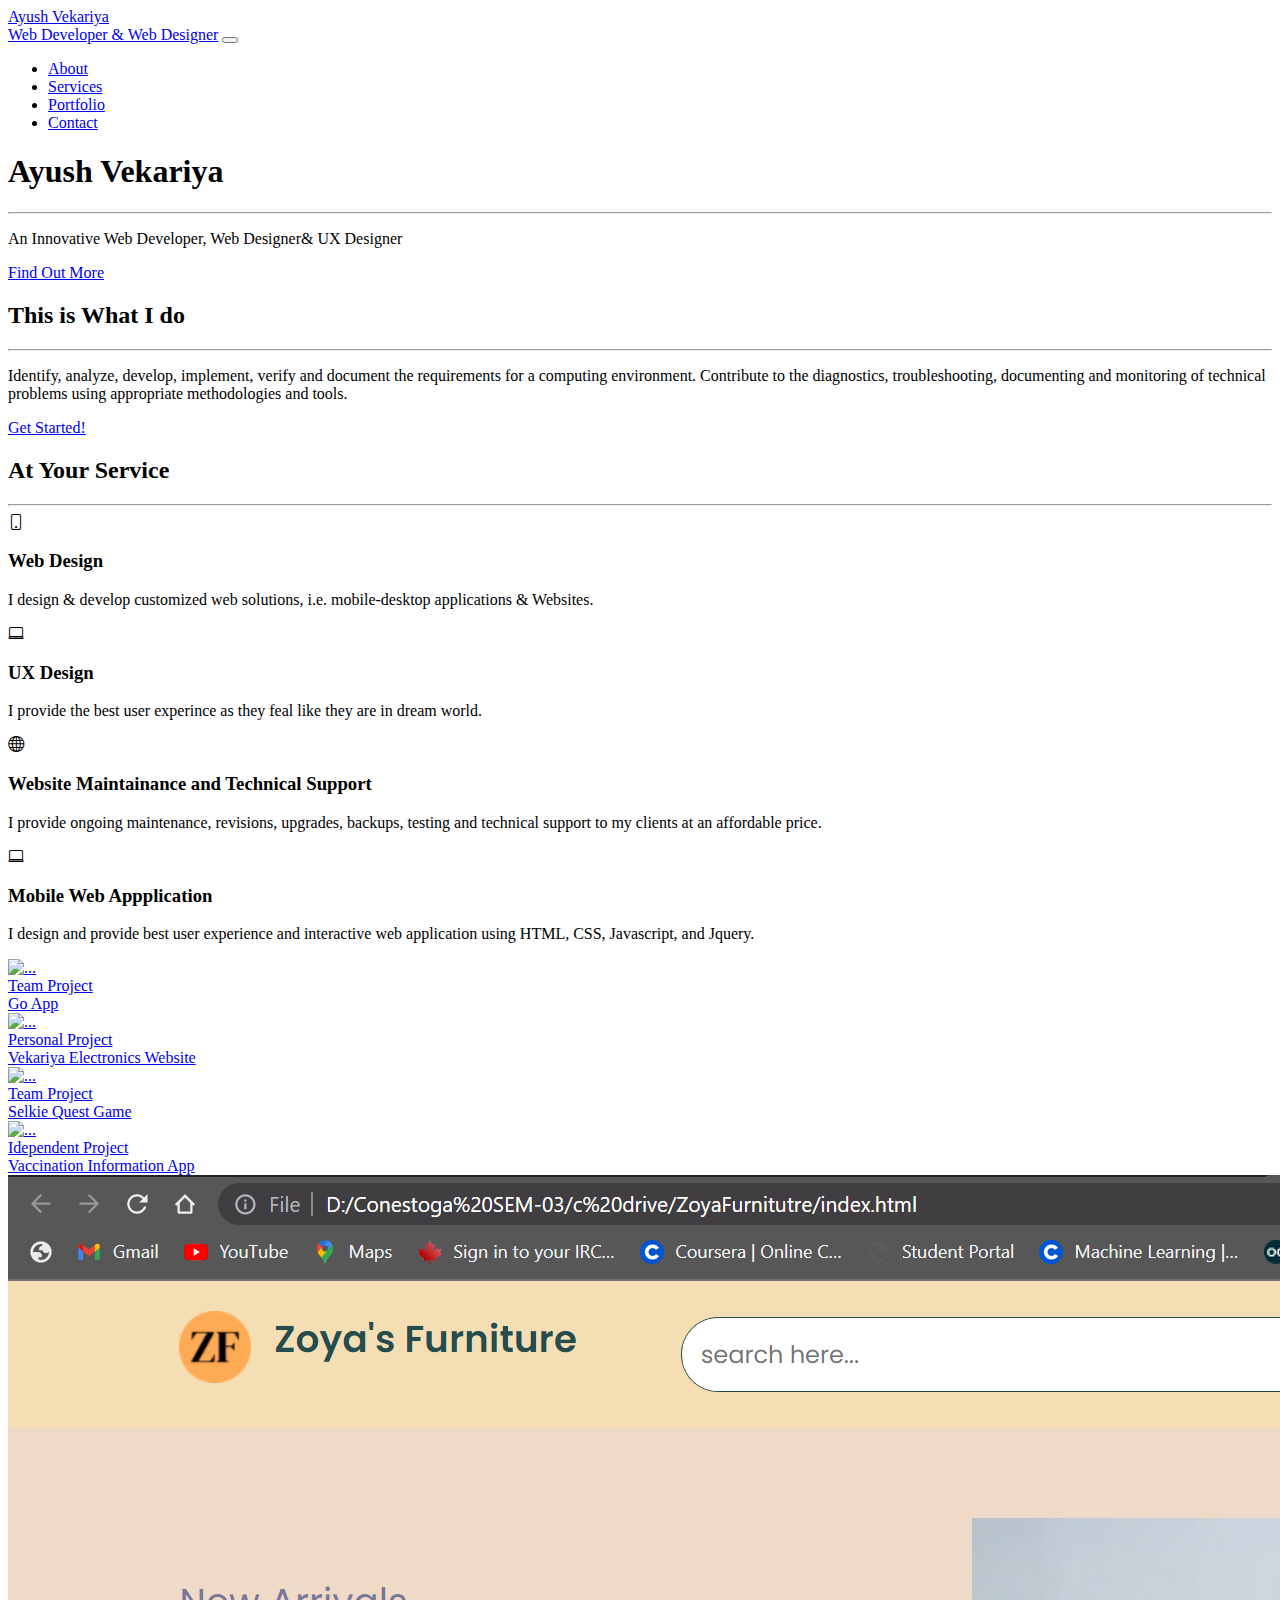
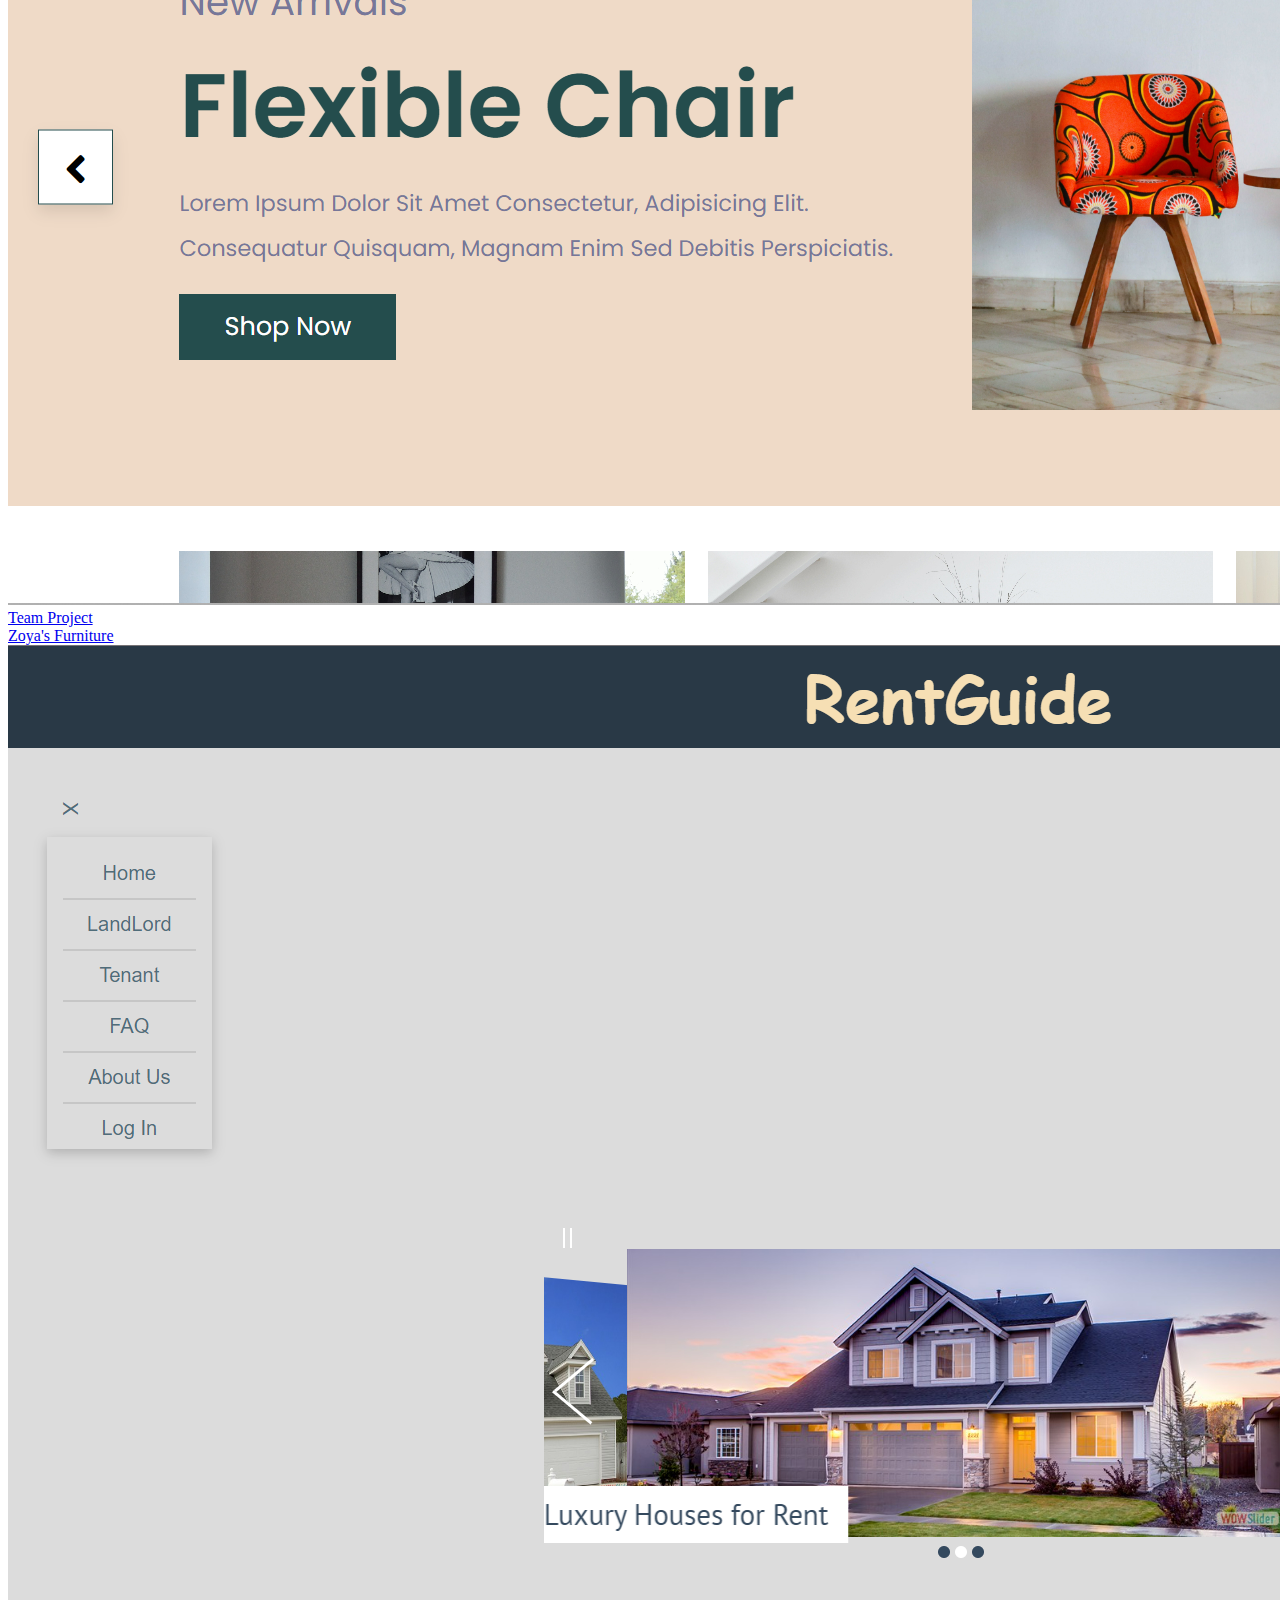
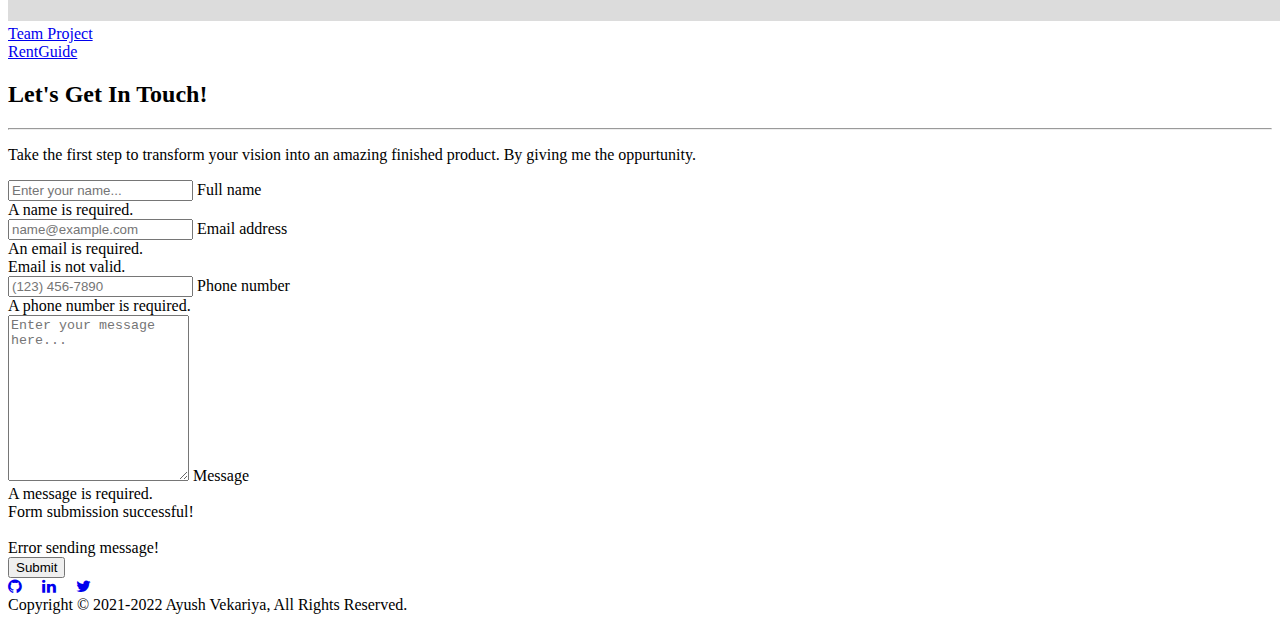
==== commit bba55337: "Update index.html" ====
--- a/index.html
+++ b/index.html
@@ -152,8 +152,8 @@
                         </a>
                     </div>
                   <div class="col-lg-4 col-sm-6">
-                        <a class="portfolio-box" href="assets/img/portfolio/fullsize/6.jpg" title="RentGuide">
-                            <img class="img-fluid" src="assets/img/portfolio/thumbnails/6.jpg" alt="..." />
+                        <a class="portfolio-box" href="assets/img/portfolio/fullsize/home page.png" title="RentGuide">
+                            <img class="img-fluid" src="assets/img/portfolio/thumbnails/home page.png" alt="..." />
                             <div class="portfolio-box-caption p-3">
                                 <div class="project-category text-white-50">Team Project</div>
                                 <div class="project-name">RentGuide</div>
